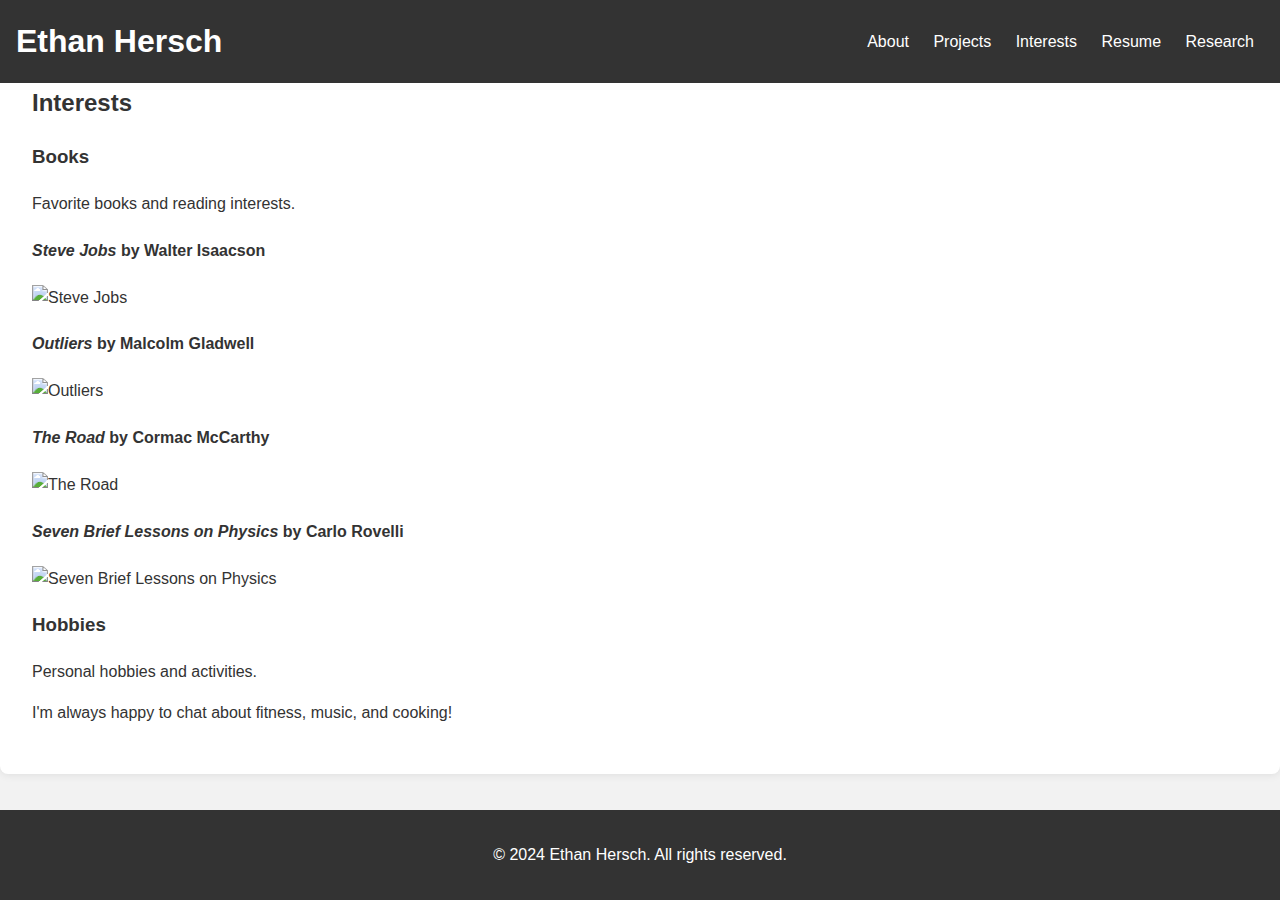
==== interests.html @ ad03204a "Update interests.html" ====
<!DOCTYPE html>
<html lang="en">
<head>
    <meta charset="UTF-8">
    <meta name="viewport" content="width=device-width, initial-scale=1.0">
    <title>Interests - Ethan Hersch</title>
    <link rel="stylesheet" href="styles.css">
</head>
<body>
    <header>
        <div class="header-content">
            <h1>Ethan Hersch</h1>
            <nav>
                <ul>
                    <li><a href="index.html#about">About</a></li>
                    <li><a href="projects.html">Projects</a></li>
                    <li><a href="interests.html">Interests</a></li>
                    <li><a href="resume.html">Resume</a></li>
                    <li><a href="research.html">Research</a></li>
                </ul>
            </nav>
        </div>
    </header>

    <section>
        <h2>Interests</h2>
        <div class="interest">
            <h3>Books</h3>
            <p>Favorite books and reading interests.</p>
            <div class="book-list">
                <div class="book">
                    <h4><em>Steve Jobs</em> by Walter Isaacson</h4>
                    <img src="https://images-na.ssl-images-amazon.com/images/I/81VStYnDGrL.jpg" alt="Steve Jobs" width="200"/>
                </div>
                <div class="book">
                    <h4><em>Outliers</em> by Malcolm Gladwell</h4>
                    <img src="https://m.media-amazon.com/images/I/91lYcUJ8JsL._AC_UF1000,1000_QL80_.jpg" alt="Outliers" width="200"/>
                </div>
                <div class="book">
                    <h4><em>The Road</em> by Cormac McCarthy</h4>
                    <img src="https://m.media-amazon.com/images/I/51M7XGLQTBL._AC_UF1000,1000_QL80_.jpg" alt="The Road" width="200"/>
                </div>
                <div class="book">
                    <h4><em>Seven Brief Lessons on Physics</em> by Carlo Rovelli</h4>
                    <img src="https://i.thriftbooks.com/api/imagehandler/m/B8C4B0E9773E75C1AD1BA9FA71AED59E51258358.jpeg" alt="Seven Brief Lessons on Physics" width="200"/>
                </div>
            </div>
        </div>
        <div class="interest">
            <h3>Hobbies</h3>
            <p>Personal hobbies and activities.</p>
            <p>I'm always happy to chat about fitness, music, and cooking!</p>
        </div>
    </section>

    <footer>
        <p>&copy; 2024 Ethan Hersch. All rights reserved.</p>
    </footer>
</body>
</html>
---- styles.css ----
/* styles.css */

footer {
    background: #333;
    color: #fff;
    text-align: center;
    padding: 1rem 0;
    margin-top: auto; /* Push the footer to the bottom */
    width: 100%;
}

body {
    font-family: Arial, sans-serif;
    margin: 0;
    padding: 0;
    line-height: 1.6;
    background-color: #f2f2f2; /* Light background color */
    color: #333; /* Dark text color */
    display: flex;
    flex-direction: column;
    min-height: 100vh; /* Ensure the page takes at least the full viewport height */
}

header {
    background: #333;
    color: #fff;
    padding: 1rem 0;
    text-align: center;
    position: fixed;
    top: 0;
    left: 0;
    width: 100%;
    z-index: 1000; /* Ensure header is on top of other content */
}

.header-content {
    display: flex;
    align-items: center;
    justify-content: space-between;
    padding: 0 1rem;
}

.header-content h1 {
    margin: 0;
}

nav ul {
    list-style: none;
    padding: 0;
    margin: 0;
}

nav ul li {
    display: inline-block;
    margin: 0 10px;
}

nav ul li a {
    color: #fff;
    text-decoration: none;
}

.about-section {
    padding: 2rem;
    display: flex;
    justify-content: center;
    align-items: center;
    flex-direction: column;
    text-align: center;
    margin-top: 80px; /* Adjust top margin to account for fixed header */
}

.about-content {
    display: flex;
    align-items: center;
    margin-bottom: 2rem;
}

.about-image {
    max-width: 100%; /* Ensure image doesn't exceed its container */
    height: auto; /* Maintain aspect ratio */
    border-radius: 8px; /* Rounded corners */
    margin-right: 2rem;
    max-height: 600px; /* Adjust maximum height as needed */
}

.about-text {
    max-width: 600px; /* Adjust width as needed */
    text-align: left;
}

section {
    padding: 2rem;
    margin: 2rem 0;
    background: #fff; /* White background for sections */
    border-radius: 8px; /* Rounded corners */
    box-shadow: 0 0 10px rgba(0, 0, 0, 0.1); /* Shadow for sections */
}

#projects {
    background: #f2f2f2; /* Light gray background for Projects section */
}

#updates {
    background: #f2f2f2; /* Light gray background for Updates section */
}

#interests {
    background: #f2f2f2; /* Light gray background for Interests section */
}
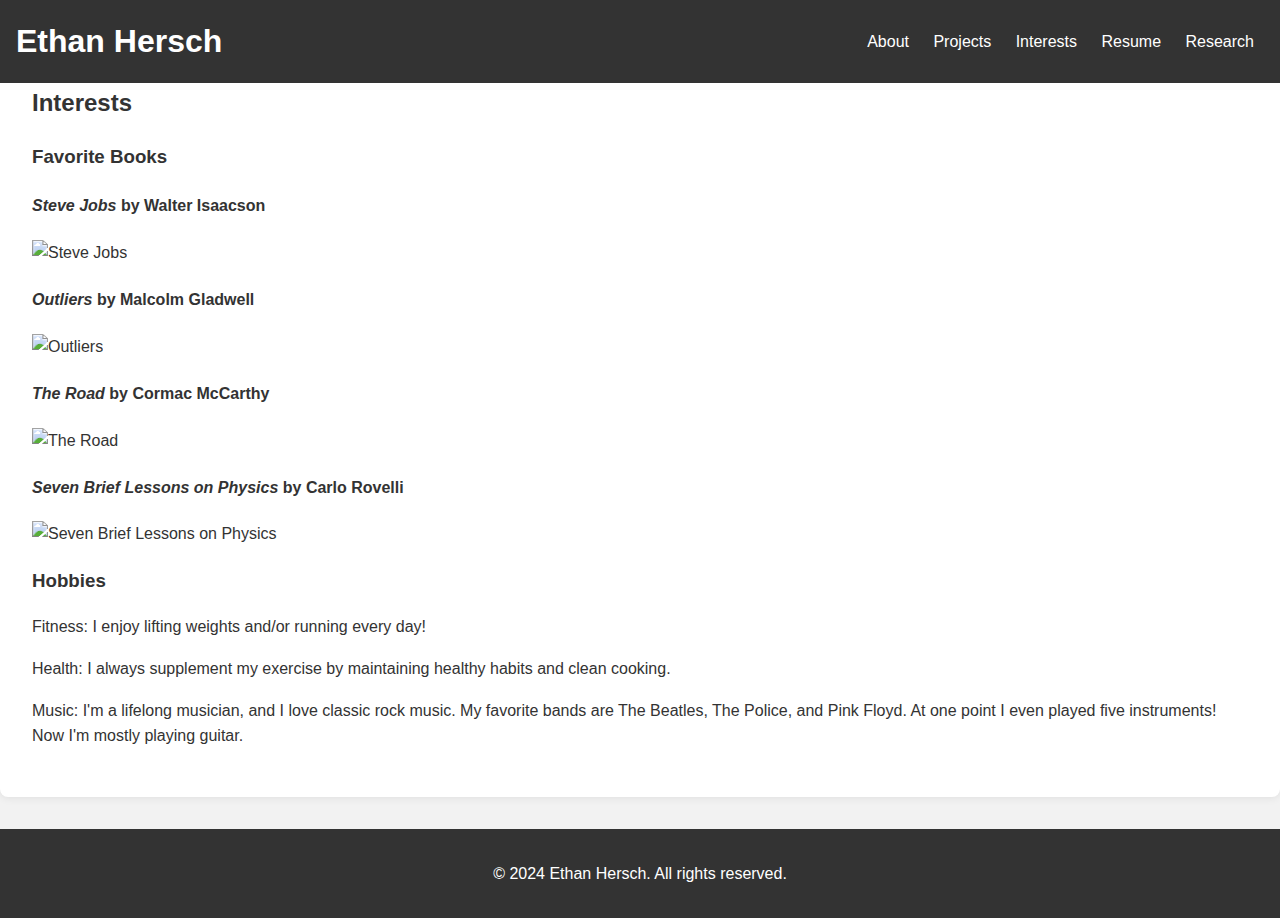
==== commit 6b35e5ee: "Update interests.html" ====
--- a/interests.html
+++ b/interests.html
@@ -25,8 +25,7 @@
     <section>
         <h2>Interests</h2>
         <div class="interest">
-            <h3>Books</h3>
-            <p>Favorite books and reading interests.</p>
+            <h3>Favorite Books</h3>
             <div class="book-list">
                 <div class="book">
                     <h4><em>Steve Jobs</em> by Walter Isaacson</h4>
@@ -48,8 +47,9 @@
         </div>
         <div class="interest">
             <h3>Hobbies</h3>
-            <p>Personal hobbies and activities.</p>
-            <p>I'm always happy to chat about fitness, music, and cooking!</p>
+            <p>Fitness: I enjoy lifting weights and/or running every day!</p>
+            <p>Health: I always supplement my exercise by maintaining healthy habits and clean cooking.</p>
+            <p>Music: I'm a lifelong musician, and I love classic rock music. My favorite bands are The Beatles, The Police, and Pink Floyd. At one point I even played five instruments! Now I'm mostly playing guitar.</p>
         </div>
     </section>
 
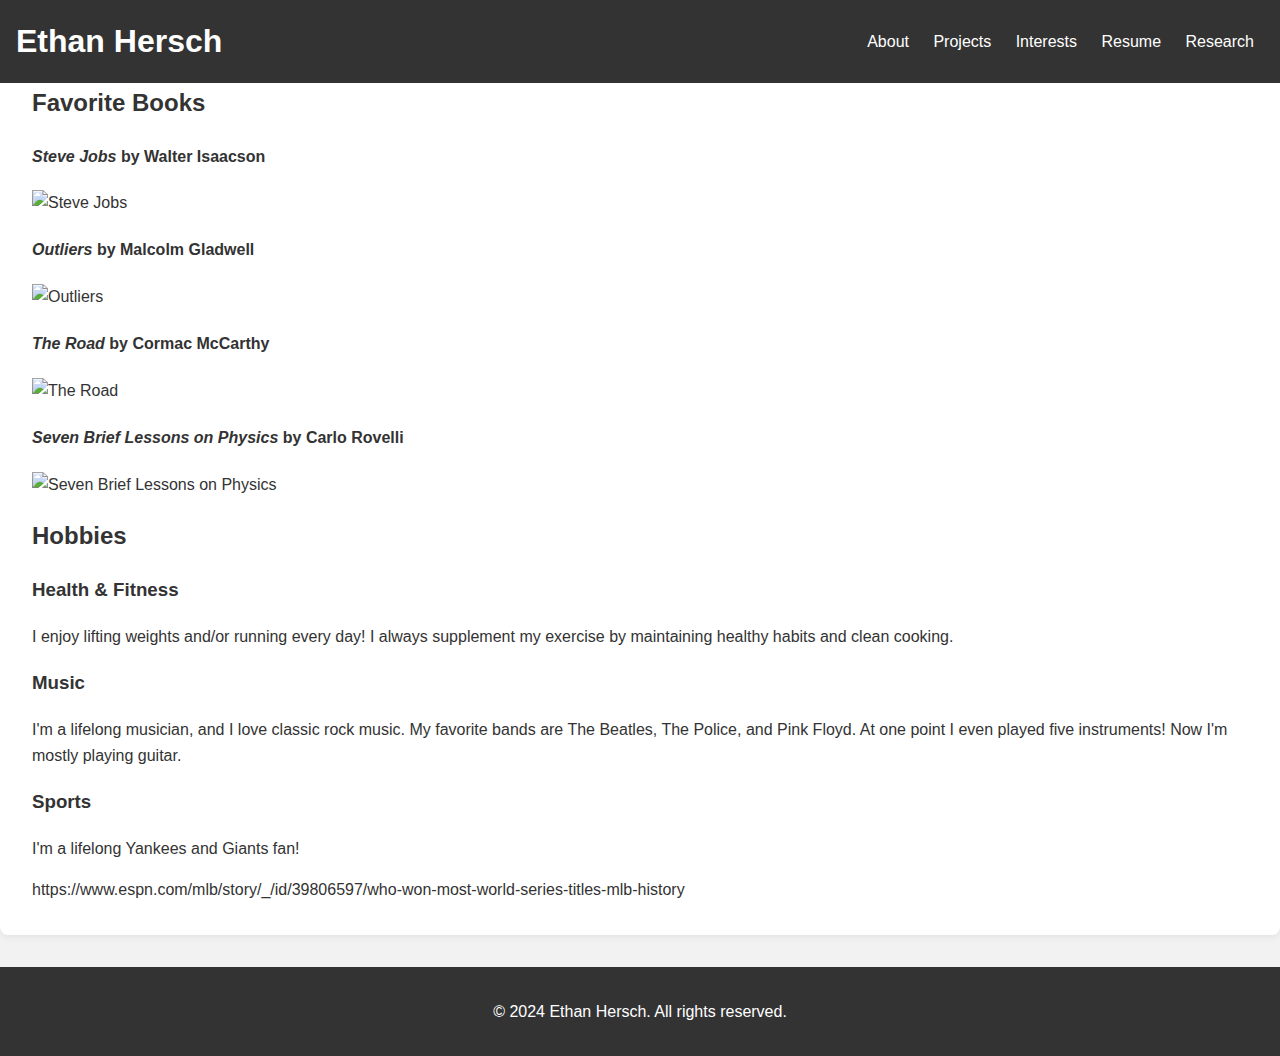
==== commit 1f29e924: "Update interests.html" ====
--- a/interests.html
+++ b/interests.html
@@ -23,9 +23,8 @@
     </header>
 
     <section>
-        <h2>Interests</h2>
+        <h2>Favorite Books</h2>
         <div class="interest">
-            <h3>Favorite Books</h3>
             <div class="book-list">
                 <div class="book">
                     <h4><em>Steve Jobs</em> by Walter Isaacson</h4>
@@ -46,10 +45,14 @@
             </div>
         </div>
         <div class="interest">
-            <h3>Hobbies</h3>
-            <p>Fitness: I enjoy lifting weights and/or running every day!</p>
-            <p>Health: I always supplement my exercise by maintaining healthy habits and clean cooking.</p>
-            <p>Music: I'm a lifelong musician, and I love classic rock music. My favorite bands are The Beatles, The Police, and Pink Floyd. At one point I even played five instruments! Now I'm mostly playing guitar.</p>
+            <h2>Hobbies</h2>
+            <h3>Health & Fitness</h3>
+            <p>I enjoy lifting weights and/or running every day! I always supplement my exercise by maintaining healthy habits and clean cooking.</p>
+            <h3>Music</h3>
+            <p>I'm a lifelong musician, and I love classic rock music. My favorite bands are The Beatles, The Police, and Pink Floyd. At one point I even played five instruments! Now I'm mostly playing guitar.</p>
+            <h3>Sports</h3>
+            <p>I'm a lifelong Yankees and Giants fan!</p>
+            https://www.espn.com/mlb/story/_/id/39806597/who-won-most-world-series-titles-mlb-history
         </div>
     </section>
 
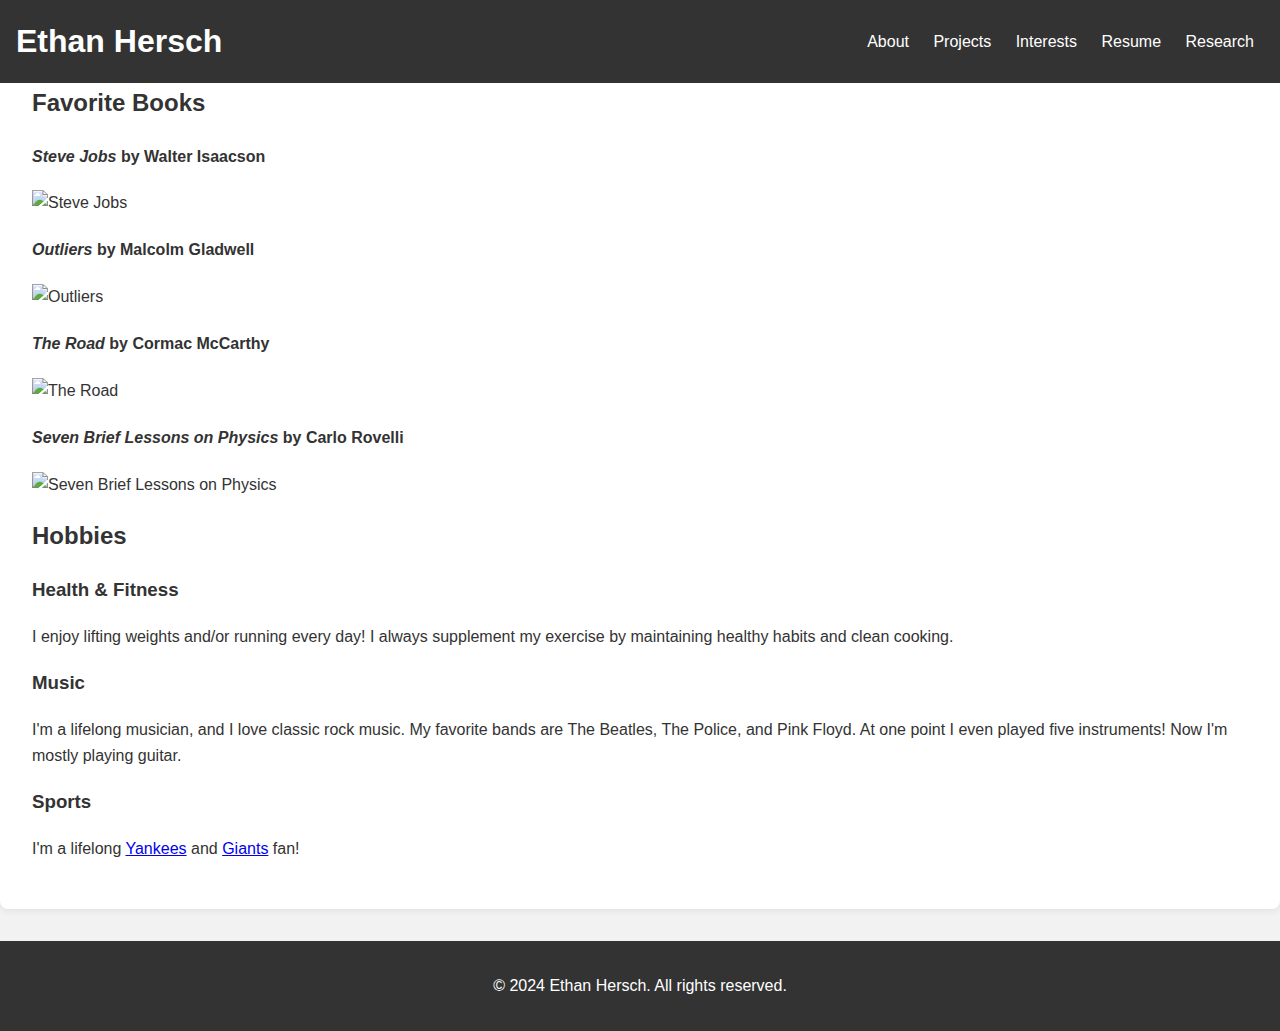
==== commit fb9aed70: "Update interests.html" ====
--- a/interests.html
+++ b/interests.html
@@ -51,8 +51,8 @@
             <h3>Music</h3>
             <p>I'm a lifelong musician, and I love classic rock music. My favorite bands are The Beatles, The Police, and Pink Floyd. At one point I even played five instruments! Now I'm mostly playing guitar.</p>
             <h3>Sports</h3>
-            <p>I'm a lifelong Yankees and Giants fan!</p>
-            https://www.espn.com/mlb/story/_/id/39806597/who-won-most-world-series-titles-mlb-history
+            <p>I'm a lifelong <a href="https://www.espn.com/mlb/story/_/id/39806597/who-won-most-world-series-titles-mlb-history" target="_blank">Yankees</a> and <a href="https://images.daznservices.com/di/library/DAZN_News/4f/87/tyree-20080203-getty-ftr_3ske8jied6f1ol4b6zzvgylf.jpg?t=-366360146&w=800" target="_blank">Giants</a>
+ fan!</p>
         </div>
     </section>
 
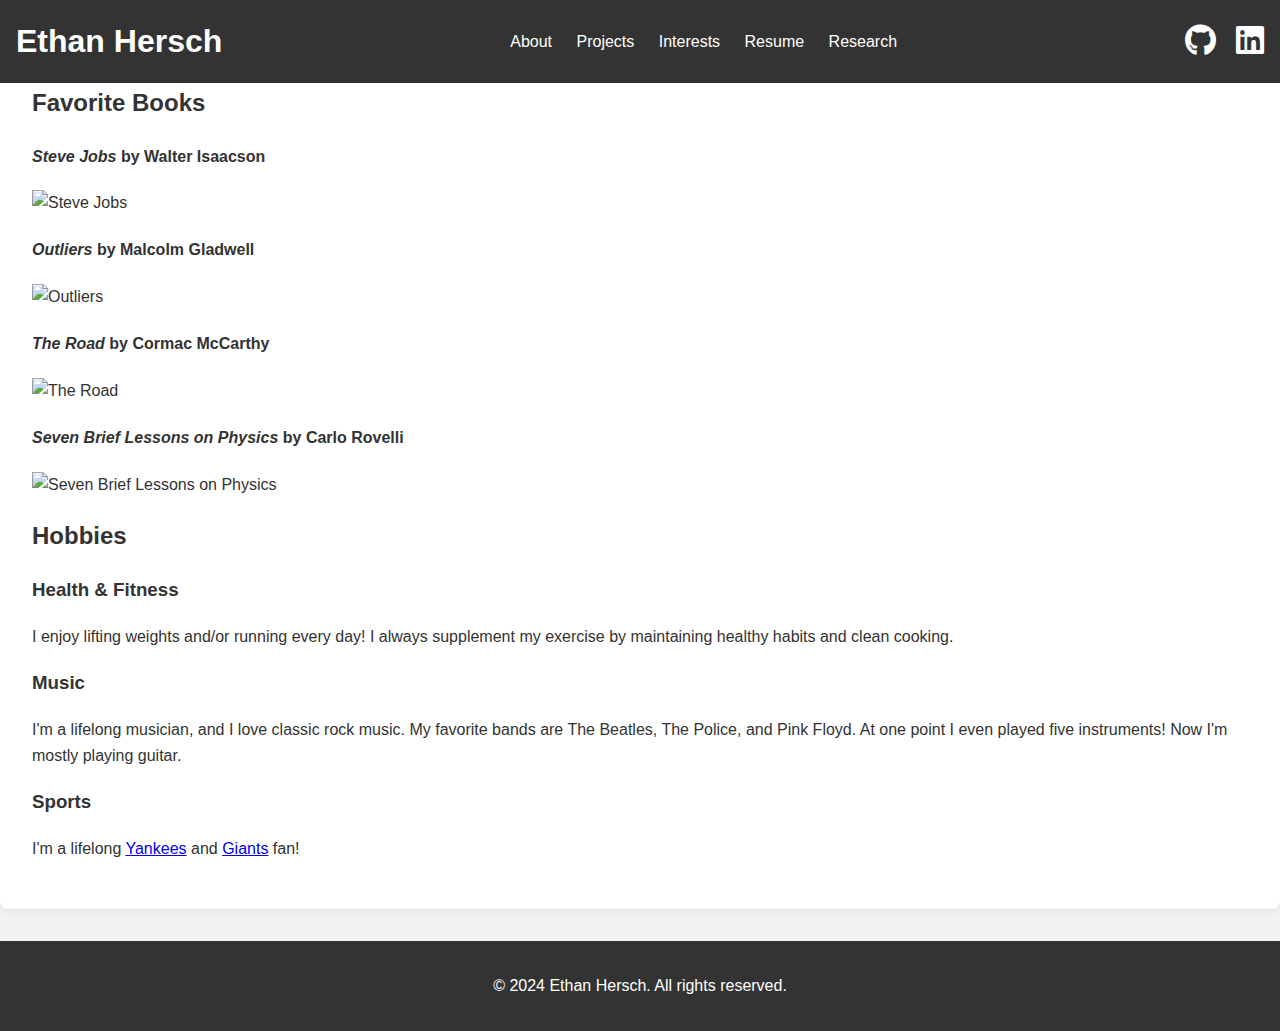
==== commit b6d81527: "Update interests.html" ====
--- a/interests.html
+++ b/interests.html
@@ -5,6 +5,7 @@
     <meta name="viewport" content="width=device-width, initial-scale=1.0">
     <title>Interests - Ethan Hersch</title>
     <link rel="stylesheet" href="styles.css">
+    <link rel="stylesheet" href="https://cdnjs.cloudflare.com/ajax/libs/font-awesome/6.0.0-beta3/css/all.min.css">
 </head>
 <body>
     <header>
@@ -19,6 +20,10 @@
                     <li><a href="research.html">Research</a></li>
                 </ul>
             </nav>
+            <div class="social-icons">
+                <a href="https://github.com/ehersch" target="_blank"><i class="fab fa-github"></i></a>
+                <a href="https://www.linkedin.com/in/ehersch/" target="_blank"><i class="fab fa-linkedin"></i></a>
+            </div>
         </div>
     </header>
 
--- a/styles.css
+++ b/styles.css
@@ -60,6 +60,16 @@
     text-decoration: none;
 }
 
+.social-icons {
+    display: flex;
+    gap: 20px; /* Increase gap if needed */
+}
+
+.social-icons a {
+    color: #fff;
+    font-size: 2rem; /* Increase this value to make icons bigger */
+}
+
 .about-section {
     padding: 2rem;
     display: flex;
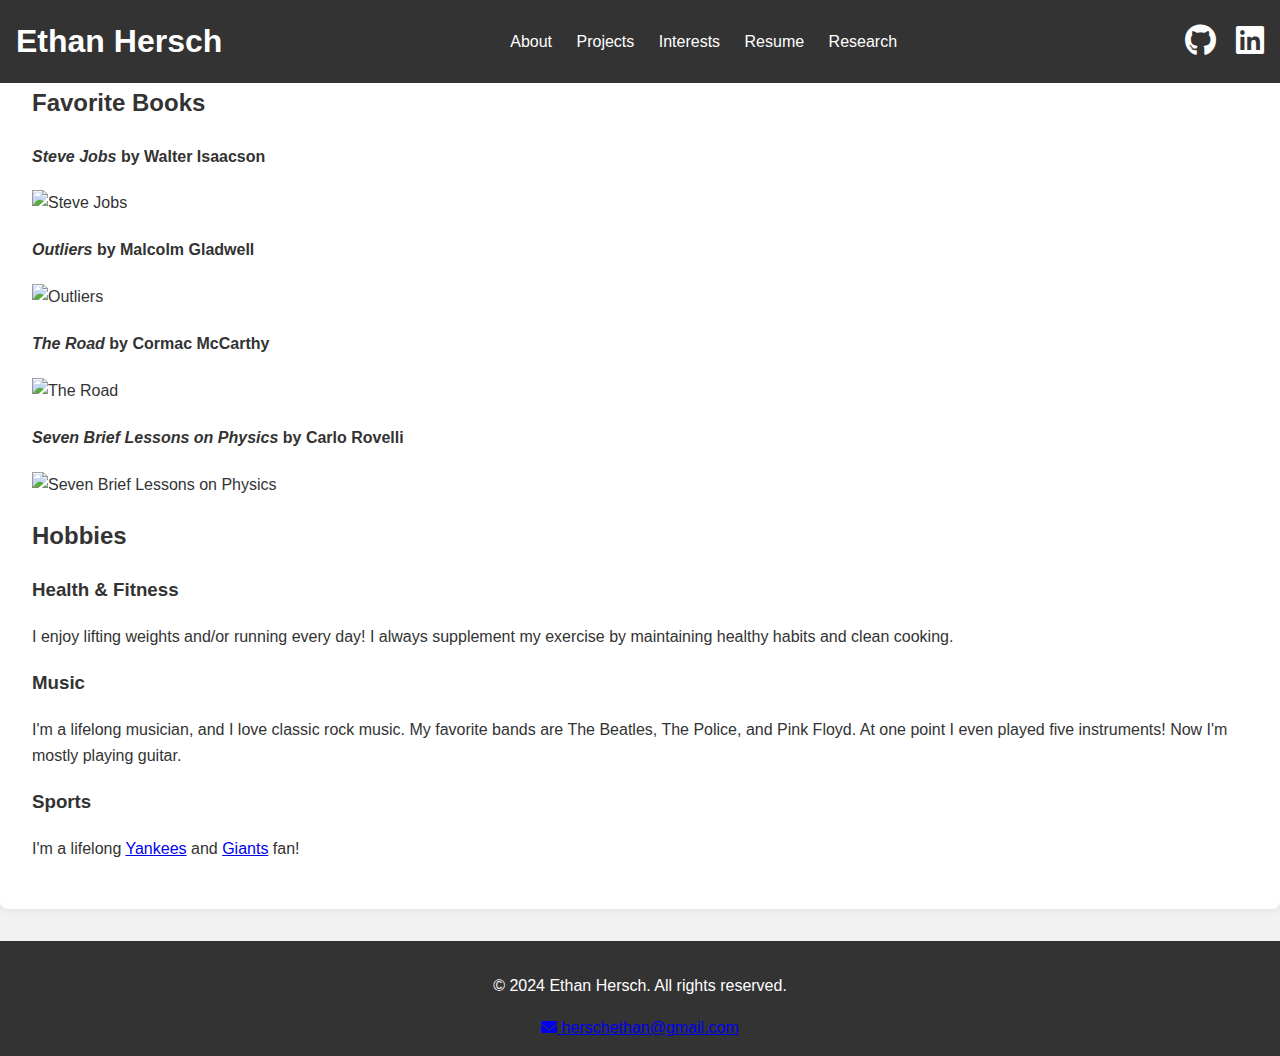
==== commit f9a67356: "Update interests.html" ====
--- a/interests.html
+++ b/interests.html
@@ -63,6 +63,7 @@
 
     <footer>
         <p>&copy; 2024 Ethan Hersch. All rights reserved.</p>
+        <a href="mailto:herschethan@gmail.com"><i class="fas fa-envelope"></i> herschethan@gmail.com</a>
     </footer>
 </body>
 </html>
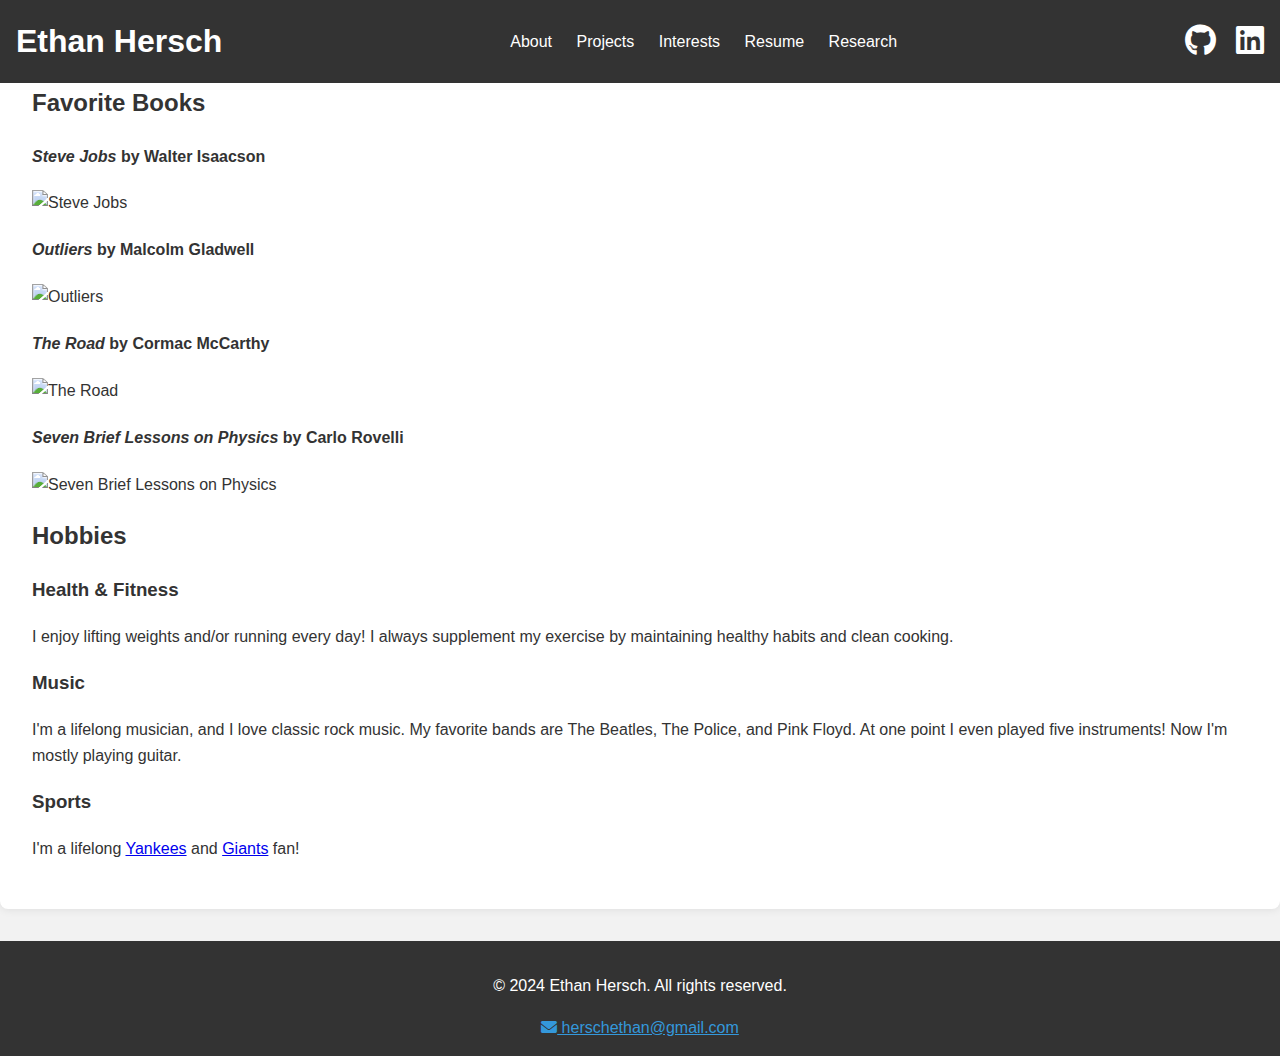
==== commit 68aed5db: "Update interests.html" ====
--- a/interests.html
+++ b/interests.html
@@ -63,7 +63,7 @@
 
     <footer>
         <p>&copy; 2024 Ethan Hersch. All rights reserved.</p>
-        <a href="mailto:herschethan@gmail.com"><i class="fas fa-envelope"></i> herschethan@gmail.com</a>
+        <a href="mailto:herschethan@gmail.com" style="color: #3498db;"><i class="fas fa-envelope"></i> herschethan@gmail.com</a>
     </footer>
 </body>
 </html>
